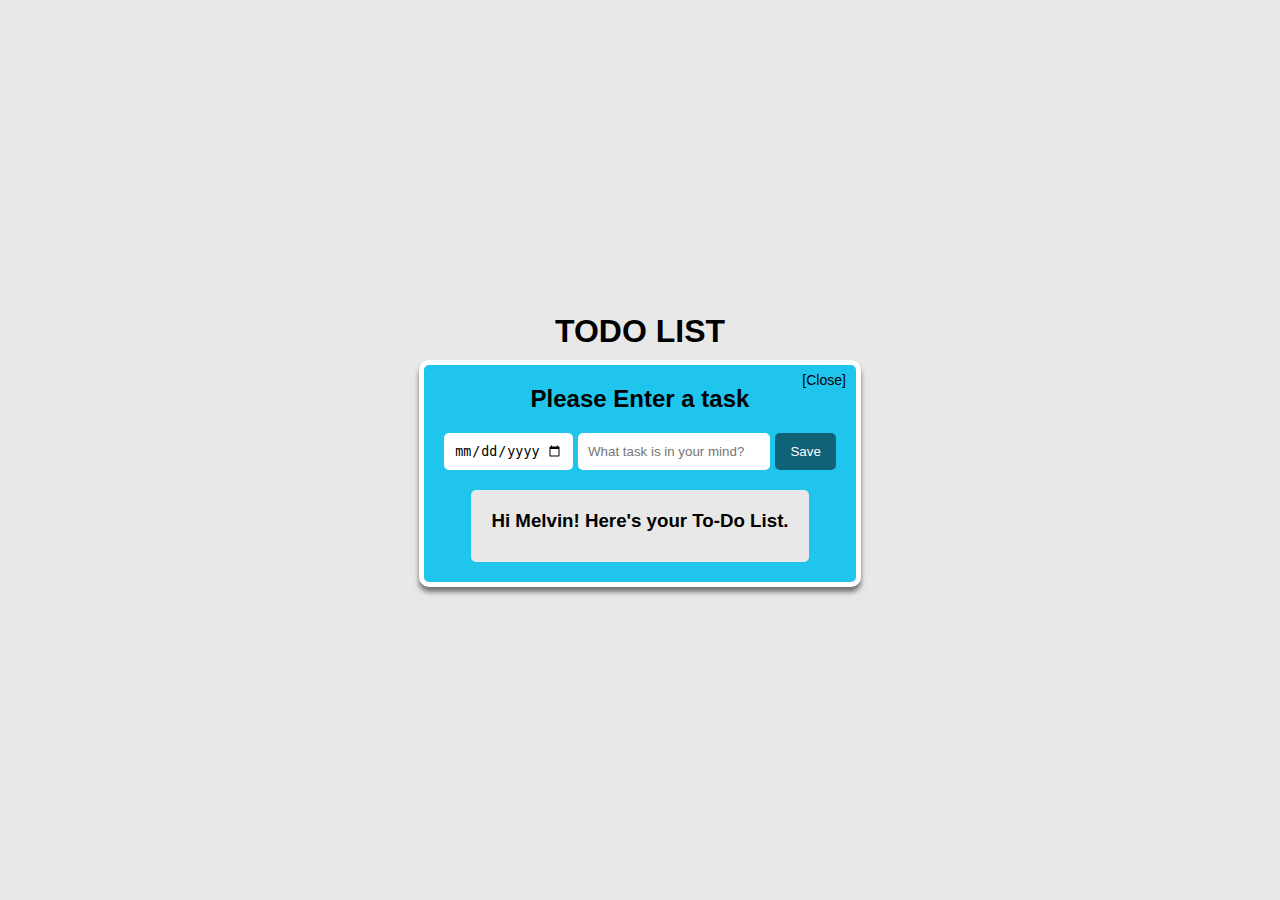
==== mainpage.html @ 101839fd "first commit" ====
<!DOCTYPE html>
<html lang="en">
     <head>
          <meta charset="UTF-8" />
          <meta http-equiv="X-UA-Compatible" content="IE=edge" />
          <meta name="viewport" content="width=device-width, initial-scale=1.0" />
          <title>TODO LIST</title>

          <link rel="stylesheet" href="./styles/css/styles.css" />
     </head>
     <body>
          <div class="container">
               <h1>TODO LIST</h1>

               <div class="todo-task">
                    <div class="task-container">
                         <a href="./landingpage.html" class="close">[Close]</a>
                         <h2>Please Enter a task</h2>

                         <form id="form">
                              <input type="date" name="task-date" id="task-date" min="" max="2050-12-31" required />

                              <input type="text" name="task" id="task" placeholder="What task is in your mind?" value="" required />

                              <input type="submit" name="save-btn" id="save-btn" value="Save" />
                         </form>

                         <div class="display list-display">
                              <h3>Hi Melvin! Here's your To-Do List.</h3>
                         </div>
                    </div>
               </div>

               <div id="modal-container">
                    <div class="modal">
                         <div class="question">Remove the records?</div>
                         <div class="confirmation-btn">
                              <button class="confirm">Ok</button>
                              <button class="cancel">Cancel</button>
                         </div>
                    </div>
               </div>
          </div>

          <script src="./index.js"></script>
     </body>
</html>
---- styles/css/styles.css ----
*,
::before,
::after {
  margin: 0;
  padding: 0;
  box-sizing: border-box;
}

.container {
  display: flex;
  flex-direction: column;
  align-items: center;
  justify-content: center;
  padding: 10px;
  font-family: "Roboto", sans-serif;
  min-height: 100vh;
  background: hsl(0deg, 0%, 91%);
  min-width: 320px;
  max-width: 1440px;
}
.container h1 {
  text-align: center;
  margin-bottom: 10px;
}
.container .todo-task {
  position: relative;
}
.container .task-container {
  display: flex;
  flex-direction: column;
  align-items: center;
  gap: 20px;
  text-align: center;
  padding: 20px;
  border-radius: 10px;
  background: hsl(192deg, 86%, 53%);
  border: 5px solid hsl(0deg, 0%, 100%);
  width: 100%;
  height: 100%;
  box-shadow: 0 5px 5px rgba(0, 0, 0, 0.5);
}
.container .task-container .close {
  font-size: 14px;
  text-decoration: none;
  color: black;
  position: absolute;
  top: 2px;
  right: 5px;
  padding: 10px 10px 20px 10px;
}
.container .task-container .close:hover {
  text-decoration: underline;
  cursor: pointer;
}
.container .task-container form {
  display: flex;
  flex-direction: column;
  gap: 5px;
  width: 100%;
}
@media (min-width: 768px) {
  .container .task-container form {
    flex-direction: row;
  }
}
.container .task-container form input {
  padding: 10px;
  outline: none;
  border-radius: 5px;
  border: none;
}
.container .task-container form #task-date {
  width: 65%;
  cursor: text;
}
@media (max-width: 768px) {
  .container .task-container form #task-date {
    width: 50%;
  }
}
.container .task-container form #task {
  width: 100%;
}
.container .task-container #save-btn {
  padding: 10px 15px;
  color: hsl(0deg, 0%, 100%);
  background: hsla(0deg, 0%, 0%, 0.5);
}
.container .task-container #save-btn:hover {
  background: hsl(0deg, 0%, 0%);
  cursor: pointer;
}
.container .task-container #save-btn:active {
  background: hsla(0deg, 0%, 0%, 0.5);
}
.container .task-container .display {
  background: hsl(0deg, 0%, 91%);
  padding: 20px;
  border-radius: 5px;
  max-width: 450px;
  max-height: 300px;
  overflow-y: scroll;
}
.container .task-container .display h3 {
  text-align: left;
  margin-bottom: 10px;
}
.container .task-container .display .task-list {
  display: flex;
  justify-content: space-evenly;
  align-items: center;
  gap: 10px;
  width: 100%;
  padding: 10px;
  background: hsl(0deg, 0%, 100%);
  border-radius: 5px;
  margin-bottom: 10px;
}
.container .task-container .display .task-list .date {
  font-size: 11px;
  width: 40%;
}
.container .task-container .display .task-list .list {
  font-size: 15px;
  text-align: left;
  flex-wrap: wrap;
  width: 100%;
}
.container .task-container .display .btn-container {
  display: flex;
  gap: 5px;
}
.container .task-container .display .btn-container button {
  padding: 0 1px 1px 1px;
  border: none;
  border-radius: 3px;
  background: hsla(0deg, 0%, 0%, 0.7);
  color: hsl(0deg, 0%, 100%);
  width: 20px;
}
.container .task-container .display .btn-container button:hover {
  background: hsl(0deg, 0%, 0%);
  cursor: pointer;
}
.container .task-container .display .btn-container button:active {
  background: hsla(0deg, 0%, 0%, 0.7);
}
.container .task-container .display .btn-container .delete-btn {
  background-color: hsl(0deg, 96%, 72%);
}
.container .task-container .display .btn-container .delete-btn:hover {
  background-color: hsl(0deg, 100%, 50%);
  cursor: pointer;
}

#modal-container {
  display: none;
}

/*# sourceMappingURL=styles.css.map */
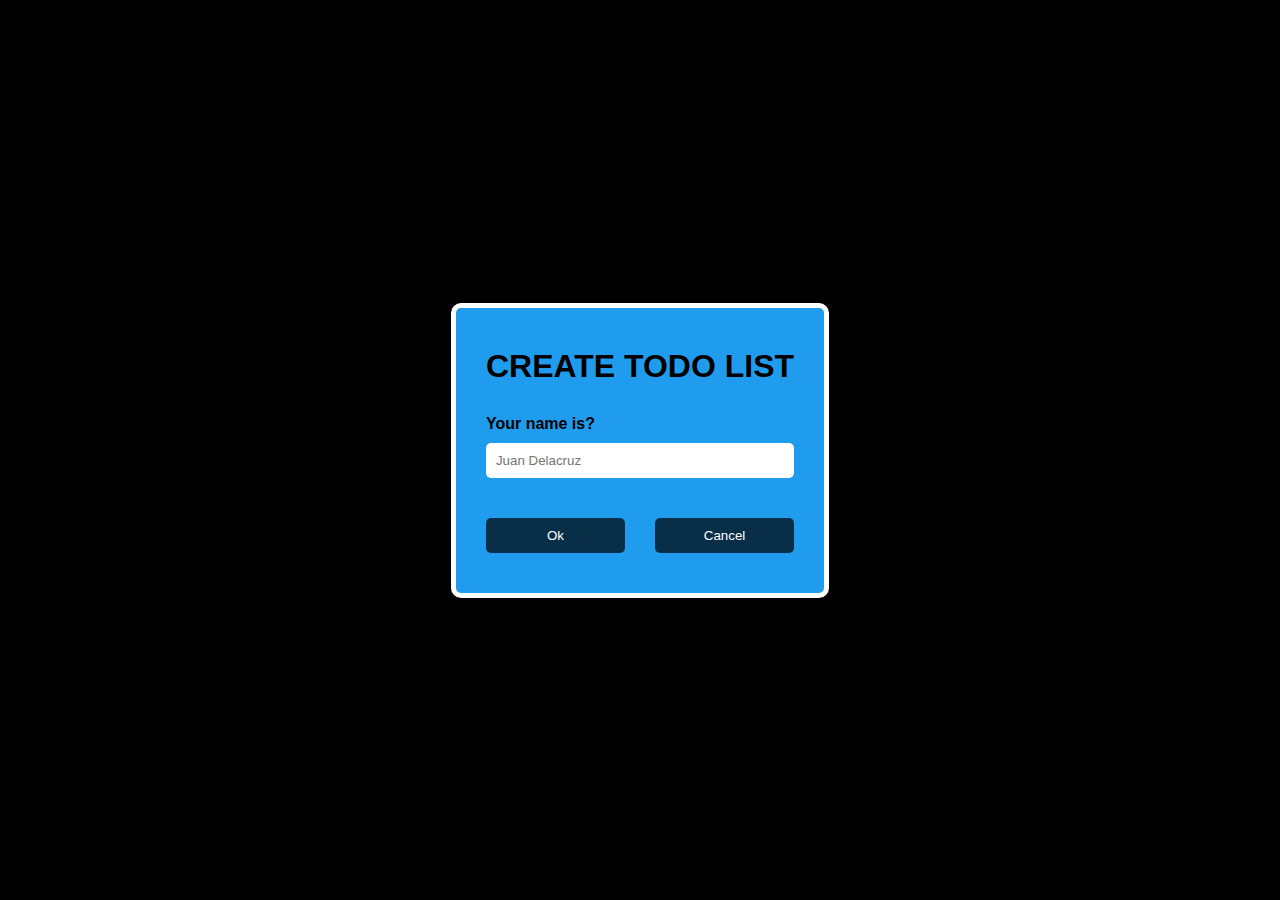
==== commit 1384cc13: "updates" ====
--- a/mainpage.html
+++ b/mainpage.html
@@ -10,11 +10,30 @@
      </head>
      <body>
           <div class="container">
+               <div id="modal-container" class="active show">
+                    <div class="modal">
+                         <h1 class="question">CREATE TODO LIST</h1>
+                         <form action="" id="register">
+                              <fieldset>
+                                   <legend>Your name is?</legend>
+                                   <label for="username">
+                                        <input type="text" name="name" id="name" placeholder="Juan Delacruz" />
+                                   </label>
+                              </fieldset>
+
+                              <div class="confirmation-btn">
+                                   <button type="submit" class="confirm modal-btn">Ok</button>
+                                   <button class="cancel modal-btn">Cancel</button>
+                              </div>
+                         </form>
+                    </div>
+               </div>
+
                <h1>TODO LIST</h1>
 
                <div class="todo-task">
                     <div class="task-container">
-                         <a href="./landingpage.html" class="close">[Close]</a>
+                         <a href="mainpage.html" class="close">[Close]</a>
                          <h2>Please Enter a task</h2>
 
                          <form id="form">
@@ -26,17 +45,7 @@
                          </form>
 
                          <div class="display list-display">
-                              <h3>Hi Melvin! Here's your To-Do List.</h3>
-                         </div>
-                    </div>
-               </div>
-
-               <div id="modal-container">
-                    <div class="modal">
-                         <div class="question">Remove the records?</div>
-                         <div class="confirmation-btn">
-                              <button class="confirm">Ok</button>
-                              <button class="cancel">Cancel</button>
+                              <h3>Hi <span class="userName">Melvin</span>! Here's your To-Do List.</h3>
                          </div>
                     </div>
                </div>
--- a/styles/css/styles.css
+++ b/styles/css/styles.css
@@ -6,6 +6,10 @@
   box-sizing: border-box;
 }
 
+body {
+  background: hsl(0deg, 0%, 0%);
+}
+
 .container {
   display: flex;
   flex-direction: column;
@@ -14,7 +18,6 @@
   padding: 10px;
   font-family: "Roboto", sans-serif;
   min-height: 100vh;
-  background: hsl(0deg, 0%, 91%);
   min-width: 320px;
   max-width: 1440px;
 }
@@ -29,11 +32,11 @@
   display: flex;
   flex-direction: column;
   align-items: center;
-  gap: 20px;
+  gap: 30px;
   text-align: center;
   padding: 20px;
   border-radius: 10px;
-  background: hsl(192deg, 86%, 53%);
+  background: hsl(204deg, 86%, 53%);
   border: 5px solid hsl(0deg, 0%, 100%);
   width: 100%;
   height: 100%;
@@ -46,11 +49,14 @@
   position: absolute;
   top: 2px;
   right: 5px;
-  padding: 10px 10px 20px 10px;
+  padding: 10px 10px 0px 10px;
 }
 .container .task-container .close:hover {
   text-decoration: underline;
   cursor: pointer;
+}
+.container .task-container h2 {
+  margin-top: 20px;
 }
 .container .task-container form {
   display: flex;
@@ -107,7 +113,7 @@
 }
 .container .task-container .display .task-list {
   display: flex;
-  justify-content: space-evenly;
+  justify-content: flex-start;
   align-items: center;
   gap: 10px;
   width: 100%;
@@ -118,7 +124,9 @@
 }
 .container .task-container .display .task-list .date {
   font-size: 11px;
-  width: 40%;
+  text-align: left;
+  width: 50%;
+  border: 1px solid red;
 }
 .container .task-container .display .task-list .list {
   font-size: 15px;
@@ -154,7 +162,94 @@
 }
 
 #modal-container {
+  position: absolute;
+  top: 0;
+  left: 0;
+  width: 100%;
+  height: 100%;
+  background: hsl(0deg, 0%, 0%);
   display: none;
+  visibility: hidden;
+  justify-content: center;
+  align-items: center;
+  animation: fadeOut 500ms ease-in-out forwards;
+  z-index: -1;
+  min-width: 320px;
+  max-width: 1440px;
+}
+#modal-container.active {
+  z-index: 100;
+  animation: fadeIn 500ms ease-in-out forwards;
+}
+#modal-container.show {
+  display: flex;
+  visibility: visible;
+}
+#modal-container .modal {
+  display: flex;
+  flex-direction: column;
+  gap: 20px;
+  background: hsl(204deg, 86%, 53%);
+  border: 5px solid hsl(0deg, 0%, 100%);
+  color: hsl(0deg, 0%, 0%);
+  padding: 40px 30px;
+  border-radius: 10px;
+  min-width: 320px;
+}
+#modal-container .modal form {
+  display: flex;
+  flex-direction: column;
+  justify-content: center;
+  align-items: center;
+  gap: 40px;
+}
+#modal-container .modal form fieldset {
+  padding-top: 10px;
+  width: 100%;
+  border: none;
+}
+#modal-container .modal form fieldset legend {
+  font-weight: bold;
+}
+#modal-container .modal form input {
+  padding: 10px;
+  outline: none;
+  border-radius: 5px;
+  border: none;
+  width: 100%;
+}
+#modal-container .modal form .confirmation-btn {
+  display: flex;
+  justify-content: center;
+  gap: 30px;
+  width: 100%;
+}
+#modal-container .modal form .confirmation-btn button {
+  padding: 10px 20px;
+  width: 100%;
+  border: none;
+  background: hsla(0deg, 0%, 0%, 0.7);
+  color: hsl(0deg, 0%, 100%);
+  border-radius: 5px;
+}
+#modal-container .modal form .confirmation-btn button:hover {
+  background: hsl(0deg, 0%, 0%);
+  cursor: pointer;
+}
+#modal-container .modal form .confirmation-btn button:active {
+  background: hsla(0deg, 0%, 0%, 0.7);
+}
+
+@keyframes fadeOut {
+  0% {
+    opacity: 1;
+  }
+  80% {
+    opacity: 0.5;
+  }
+  100% {
+    opacity: 0;
+  }
 }
 
 /*# sourceMappingURL=styles.css.map */
